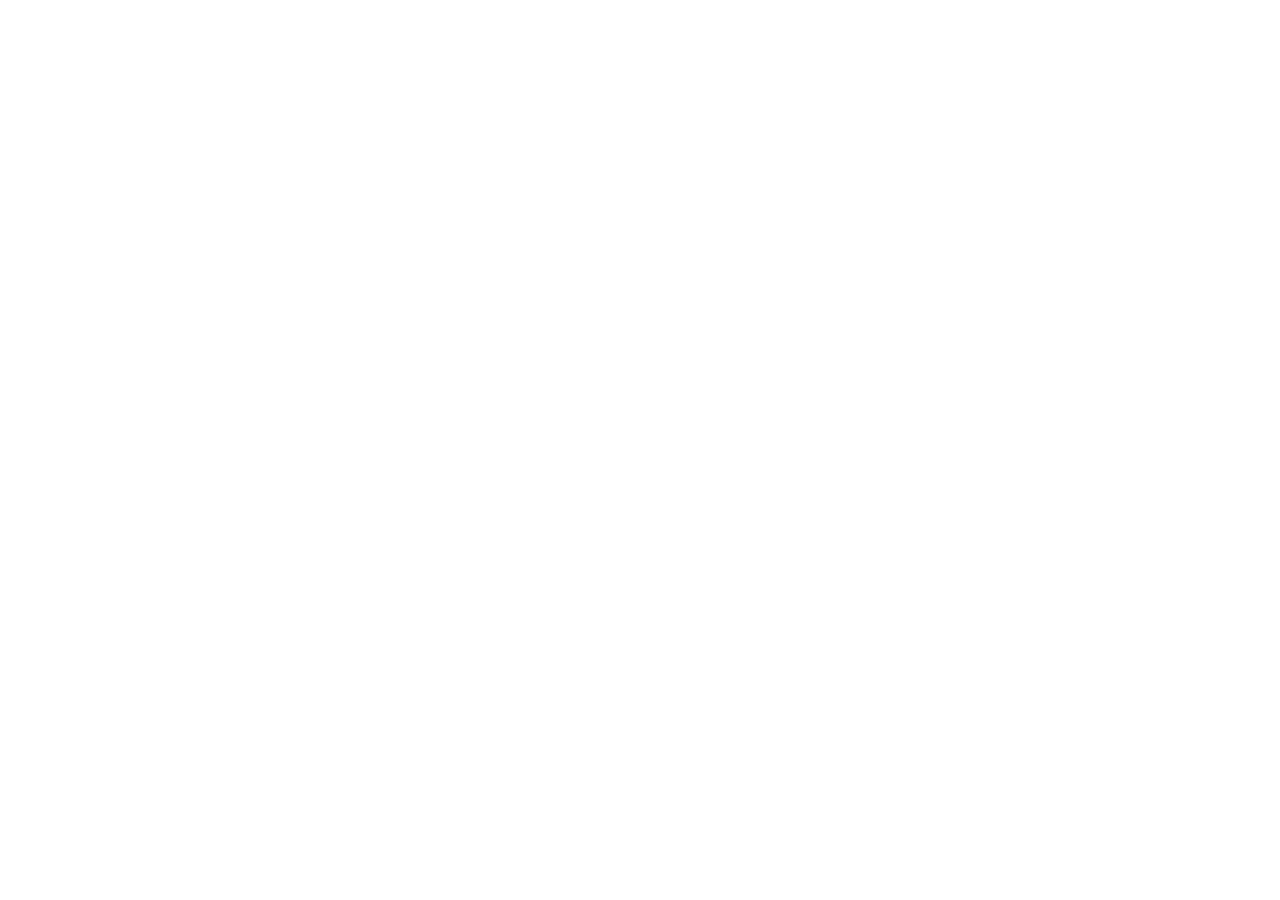
==== rock-paper-scissors.html @ 17c3f3a1 "Add hmtl and js file Create get computer and human choice functions" ====
<!doctype html>
<html lang="en">
  <head>
    <meta charset="UTF-8" />
    <meta name="viewport" content="width=device-width, initial-scale=1.0" />
    <title>Document</title>
    <script src="app.js" defer></script>
  </head>
  <body></body>
</html>
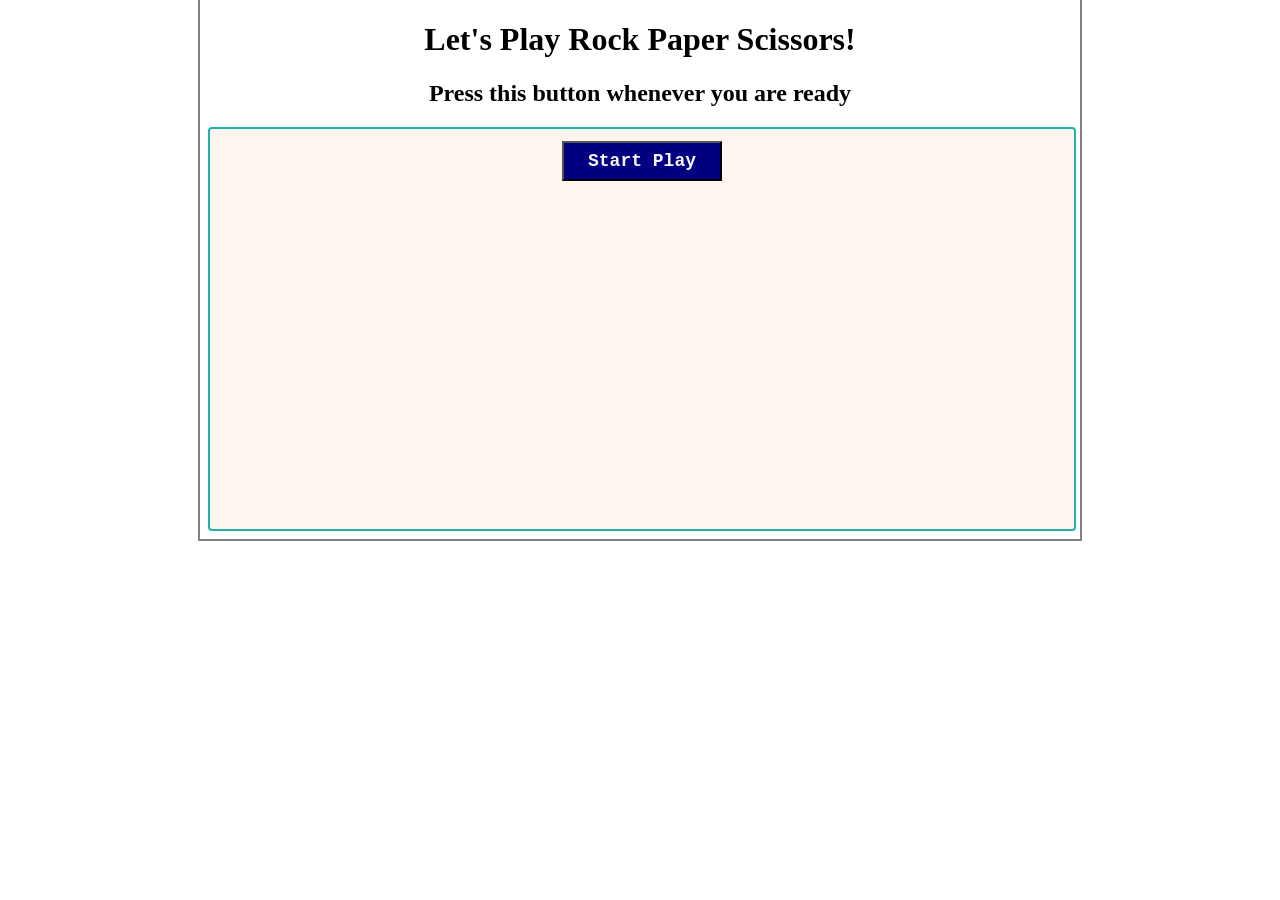
==== commit 8faffc48: "Add base game UI and styling" ====
--- a/rock-paper-scissors.html
+++ b/rock-paper-scissors.html
@@ -5,6 +5,46 @@
     <meta name="viewport" content="width=device-width, initial-scale=1.0" />
     <title>Document</title>
     <script src="app.js" defer></script>
+    <style>
+      html {
+        margin-left: 200px;
+        margin-right: 200px;
+        outline: 2px solid grey;
+        box-sizing: border-box;
+      }
+
+      #game-panel {
+        background-color: seashell;
+        border: 2px solid lightseagreen;
+        border-radius: 4px;
+        width: 100%;
+        height: 400px;
+        display: flex;
+        flex-direction: column;
+        align-items: center;
+      }
+    </style>
   </head>
-  <body></body>
+  <body>
+    <h1 style="text-align: center">Let's Play Rock Paper Scissors!</h1>
+    <h2 style="text-align: center">Press this button whenever you are ready</h2>
+    <div id="game-panel">
+      <button
+        style="
+          flex-basis: auto;
+          width: 160px;
+          height: auto;
+          padding: 8px;
+          margin-top: 12px;
+          font-family: &quot;Courier New&quot;, Courier, monospace;
+          font-size: large;
+          font-weight: 600;
+          background-color: navy;
+          color: whitesmoke;
+        "
+      >
+        Start Play
+      </button>
+    </div>
+  </body>
 </html>
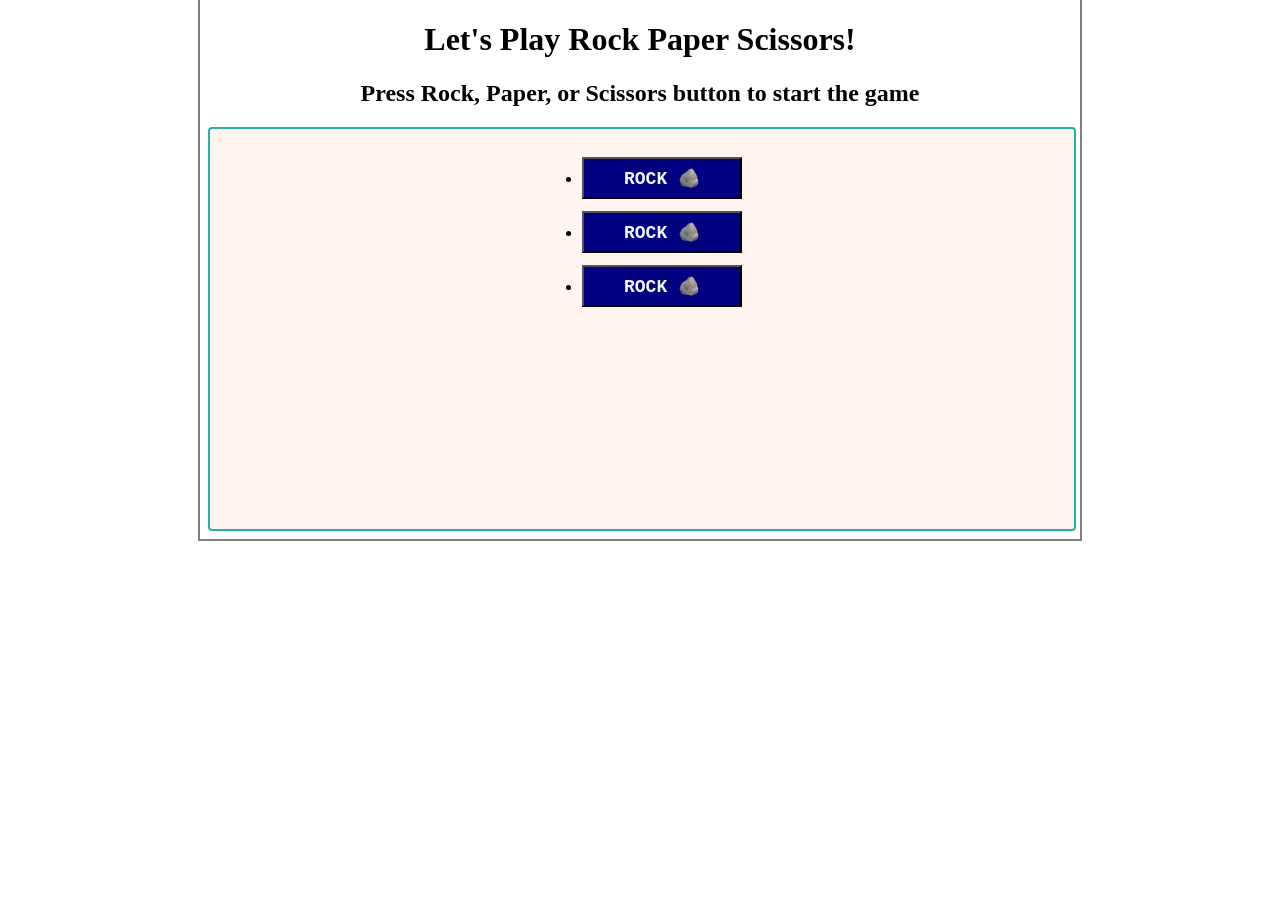
==== commit 747914fe: "Create buttons to play" ====
--- a/rock-paper-scissors.html
+++ b/rock-paper-scissors.html
@@ -27,24 +27,66 @@
   </head>
   <body>
     <h1 style="text-align: center">Let's Play Rock Paper Scissors!</h1>
-    <h2 style="text-align: center">Press this button whenever you are ready</h2>
+    <h2 style="text-align: center">
+      Press Rock, Paper, or Scissors button to start the game
+    </h2>
     <div id="game-panel">
-      <button
-        style="
-          flex-basis: auto;
-          width: 160px;
-          height: auto;
-          padding: 8px;
-          margin-top: 12px;
-          font-family: &quot;Courier New&quot;, Courier, monospace;
-          font-size: large;
-          font-weight: 600;
-          background-color: navy;
-          color: whitesmoke;
-        "
-      >
-        Start Play
-      </button>
+      <ul>
+        <li>
+          <button
+            style="
+              flex-basis: auto;
+              width: 160px;
+              height: auto;
+              padding: 8px;
+              margin-top: 12px;
+              font-family: &quot;Courier New&quot;, Courier, monospace;
+              font-size: large;
+              font-weight: 600;
+              background-color: navy;
+              color: whitesmoke;
+            "
+          >
+            ROCK 🪨
+          </button>
+        </li>
+        <li>
+          <button
+            style="
+              flex-basis: auto;
+              width: 160px;
+              height: auto;
+              padding: 8px;
+              margin-top: 12px;
+              font-family: &quot;Courier New&quot;, Courier, monospace;
+              font-size: large;
+              font-weight: 600;
+              background-color: navy;
+              color: whitesmoke;
+            "
+          >
+            ROCK 🪨
+          </button>
+        </li>
+        <li>
+          <button
+            style="
+              flex-basis: auto;
+              width: 160px;
+              height: auto;
+              padding: 8px;
+              margin-top: 12px;
+              font-family: &quot;Courier New&quot;, Courier, monospace;
+              font-size: large;
+              font-weight: 600;
+              background-color: navy;
+              color: whitesmoke;
+            "
+          >
+            ROCK 🪨
+          </button>
+        </li>
+      </ul>
     </div>
   </body>
 </html>
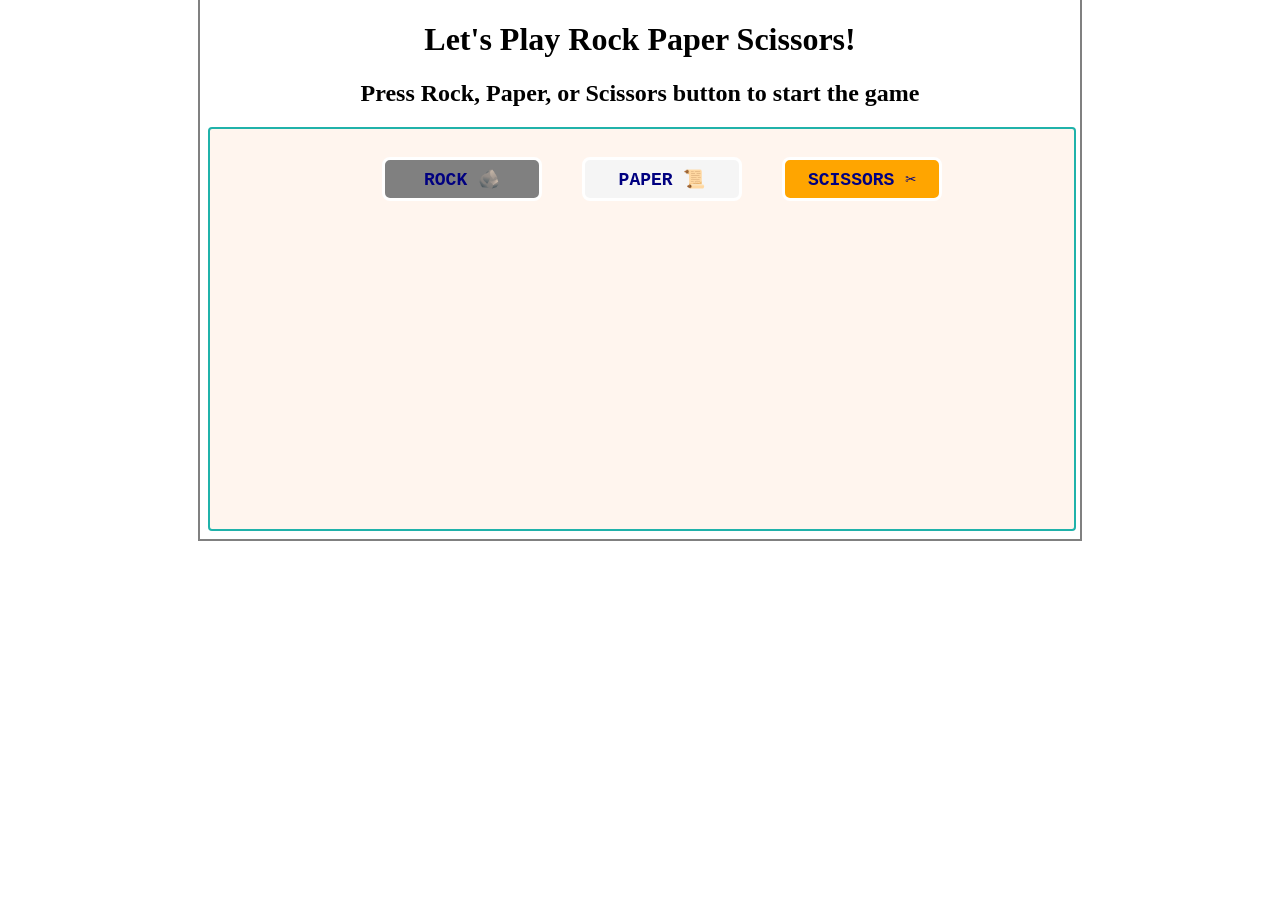
==== commit 6c1fa723: "Change button styles" ====
--- a/rock-paper-scissors.html
+++ b/rock-paper-scissors.html
@@ -31,7 +31,7 @@
       Press Rock, Paper, or Scissors button to start the game
     </h2>
     <div id="game-panel">
-      <ul>
+      <ul style="list-style: none; display: flex; gap: 40px">
         <li>
           <button
             style="
@@ -43,8 +43,10 @@
               font-family: &quot;Courier New&quot;, Courier, monospace;
               font-size: large;
               font-weight: 600;
-              background-color: navy;
-              color: whitesmoke;
+              background-color: gray;
+              color: navy;
+              border: 3px solid white;
+              border-radius: 8px;
             "
           >
             ROCK 🪨
@@ -61,11 +63,13 @@
               font-family: &quot;Courier New&quot;, Courier, monospace;
               font-size: large;
               font-weight: 600;
-              background-color: navy;
-              color: whitesmoke;
+              background-color: whitesmoke;
+              color: navy;
+              border: 3px solid white;
+              border-radius: 8px;
             "
           >
-            ROCK 🪨
+            PAPER 📜
           </button>
         </li>
         <li>
@@ -79,11 +83,13 @@
               font-family: &quot;Courier New&quot;, Courier, monospace;
               font-size: large;
               font-weight: 600;
-              background-color: navy;
-              color: whitesmoke;
+              background-color: orange;
+              color: navy;
+              border: 3px solid white;
+              border-radius: 8px;
             "
           >
-            ROCK 🪨
+            SCISSORS ✂️
           </button>
         </li>
       </ul>
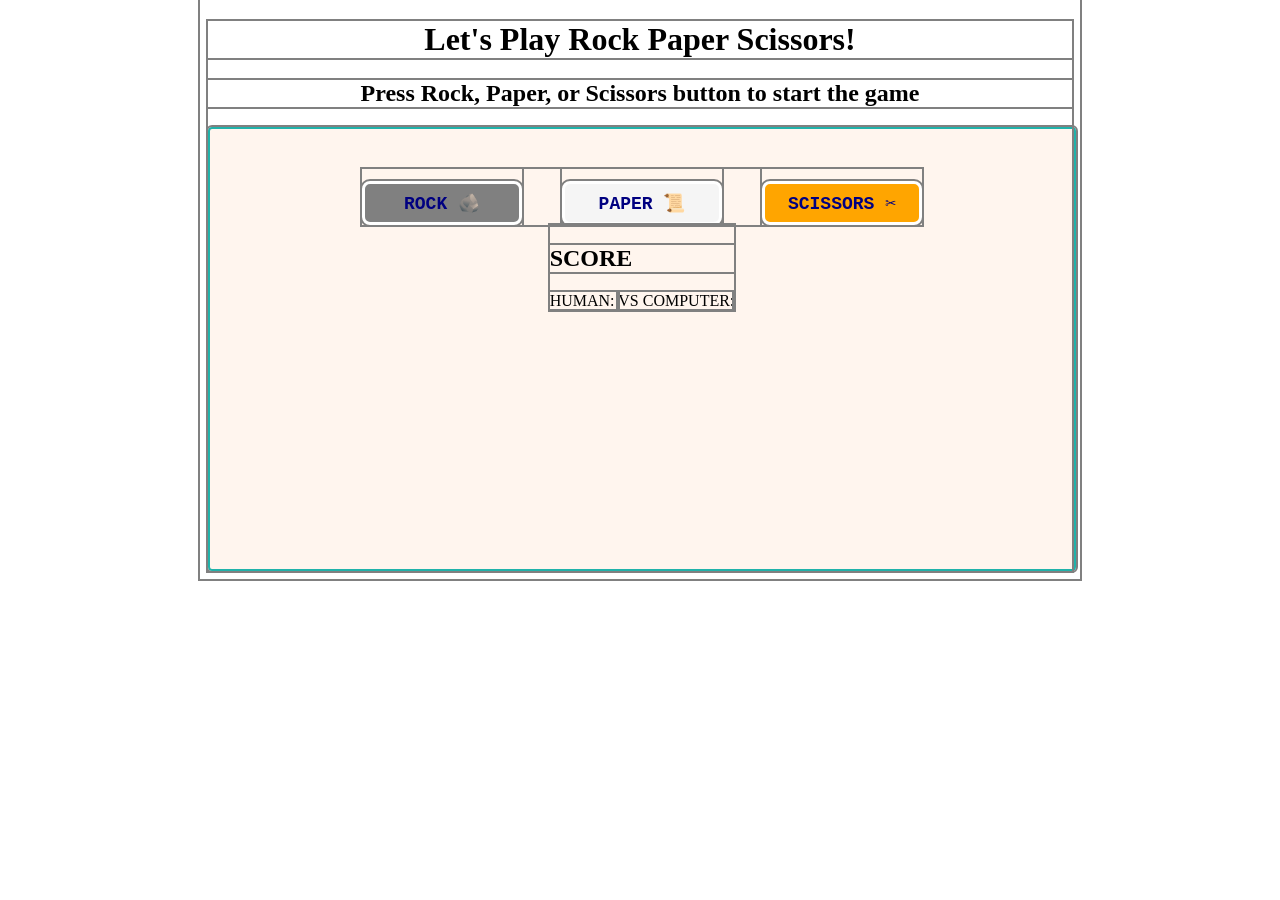
==== commit 92f2a9b6: "Modify layout" ====
--- a/rock-paper-scissors.html
+++ b/rock-paper-scissors.html
@@ -6,10 +6,12 @@
     <title>Document</title>
     <script src="app.js" defer></script>
     <style>
+      * {
+        outline: 2px solid grey;
+      }
       html {
         margin-left: 200px;
         margin-right: 200px;
-        outline: 2px solid grey;
         box-sizing: border-box;
       }
 
@@ -30,8 +32,25 @@
     <h2 style="text-align: center">
       Press Rock, Paper, or Scissors button to start the game
     </h2>
-    <div id="game-panel">
-      <ul style="list-style: none; display: flex; gap: 40px">
+    <div
+      id="game-panel"
+      style="
+        display: flex;
+        flex-direction: column;
+        justify-content: start;
+        align-items: center;
+        padding-top: 40px;
+      "
+    >
+      <ul
+        style="
+          list-style: none;
+          margin: 0;
+          padding: 0;
+          display: flex;
+          gap: 40px;
+        "
+      >
         <li>
           <button
             style="
@@ -93,6 +112,13 @@
           </button>
         </li>
       </ul>
+      <div>
+        <h2>SCORE</h2>
+        <span class="score"
+          >HUMAN: <span class="human-score"></span> VS COMPUTER:
+          <span class="computer-score"></span
+        ></span>
+      </div>
     </div>
   </body>
 </html>
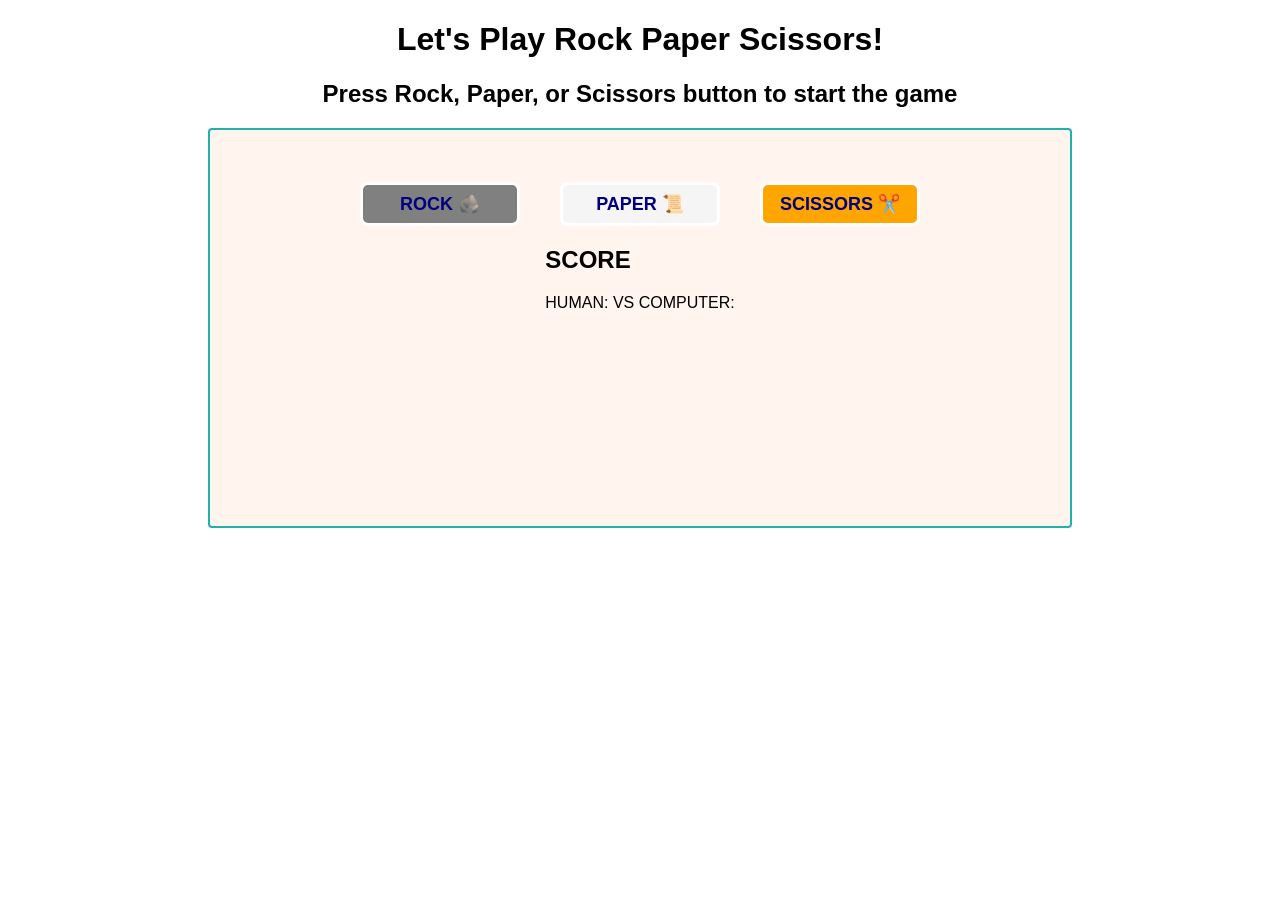
==== commit b588ff9e: "Create css file and move all styling to this file" ====
--- a/rock-paper-scissors.html
+++ b/rock-paper-scissors.html
@@ -5,111 +5,23 @@
     <meta name="viewport" content="width=device-width, initial-scale=1.0" />
     <title>Document</title>
     <script src="app.js" defer></script>
-    <style>
-      * {
-        outline: 2px solid grey;
-      }
-      html {
-        margin-left: 200px;
-        margin-right: 200px;
-        box-sizing: border-box;
-      }
-
-      #game-panel {
-        background-color: seashell;
-        border: 2px solid lightseagreen;
-        border-radius: 4px;
-        width: 100%;
-        height: 400px;
-        display: flex;
-        flex-direction: column;
-        align-items: center;
-      }
-    </style>
+    <link rel="stylesheet" href="style.css" />
   </head>
   <body>
     <h1 style="text-align: center">Let's Play Rock Paper Scissors!</h1>
     <h2 style="text-align: center">
       Press Rock, Paper, or Scissors button to start the game
     </h2>
-    <div
-      id="game-panel"
-      style="
-        display: flex;
-        flex-direction: column;
-        justify-content: start;
-        align-items: center;
-        padding-top: 40px;
-      "
-    >
-      <ul
-        style="
-          list-style: none;
-          margin: 0;
-          padding: 0;
-          display: flex;
-          gap: 40px;
-        "
-      >
+    <div id="game-panel">
+      <ul id="play-button">
         <li>
-          <button
-            style="
-              flex-basis: auto;
-              width: 160px;
-              height: auto;
-              padding: 8px;
-              margin-top: 12px;
-              font-family: &quot;Courier New&quot;, Courier, monospace;
-              font-size: large;
-              font-weight: 600;
-              background-color: gray;
-              color: navy;
-              border: 3px solid white;
-              border-radius: 8px;
-            "
-          >
-            ROCK 🪨
-          </button>
+          <button id="rock-button">ROCK 🪨</button>
         </li>
         <li>
-          <button
-            style="
-              flex-basis: auto;
-              width: 160px;
-              height: auto;
-              padding: 8px;
-              margin-top: 12px;
-              font-family: &quot;Courier New&quot;, Courier, monospace;
-              font-size: large;
-              font-weight: 600;
-              background-color: whitesmoke;
-              color: navy;
-              border: 3px solid white;
-              border-radius: 8px;
-            "
-          >
-            PAPER 📜
-          </button>
+          <button id="paper-button">PAPER 📜</button>
         </li>
         <li>
-          <button
-            style="
-              flex-basis: auto;
-              width: 160px;
-              height: auto;
-              padding: 8px;
-              margin-top: 12px;
-              font-family: &quot;Courier New&quot;, Courier, monospace;
-              font-size: large;
-              font-weight: 600;
-              background-color: orange;
-              color: navy;
-              border: 3px solid white;
-              border-radius: 8px;
-            "
-          >
-            SCISSORS ✂️
-          </button>
+          <button id="scissors-button">SCISSORS ✂️</button>
         </li>
       </ul>
       <div>
--- a/style.css
+++ b/style.css
@@ -0,0 +1,56 @@
+* {
+  /* outline: 2px solid grey; */
+  box-sizing: border-box;
+}
+
+html {
+  margin-left: 200px;
+  margin-right: 200px;
+  font-family: "Segoe UI", Tahoma, Geneva, Verdana, sans-serif;
+}
+
+#game-panel {
+  background-color: seashell;
+  border: 2px solid lightseagreen;
+  border-radius: 4px;
+  width: 100%;
+  height: 400px;
+  display: flex;
+  flex-direction: column;
+  align-items: center;
+  padding-top: 40px;
+}
+
+#play-button {
+  list-style: none;
+  margin: 0;
+  padding: 0;
+  display: flex;
+  gap: 40px;
+}
+
+#play-button button {
+  flex-basis: auto;
+  width: 160px;
+  height: auto;
+  padding: 8px;
+  margin-top: 12px;
+  font-size: large;
+  font-weight: 600;
+  border: 3px solid white;
+  border-radius: 8px;
+  color: navy;
+  cursor: pointer;
+}
+
+#rock-button {
+  background-color: gray;
+}
+
+#paper-button {
+  background-color: whitesmoke;
+}
+
+#scissors-button {
+  background-color: orange;
+}
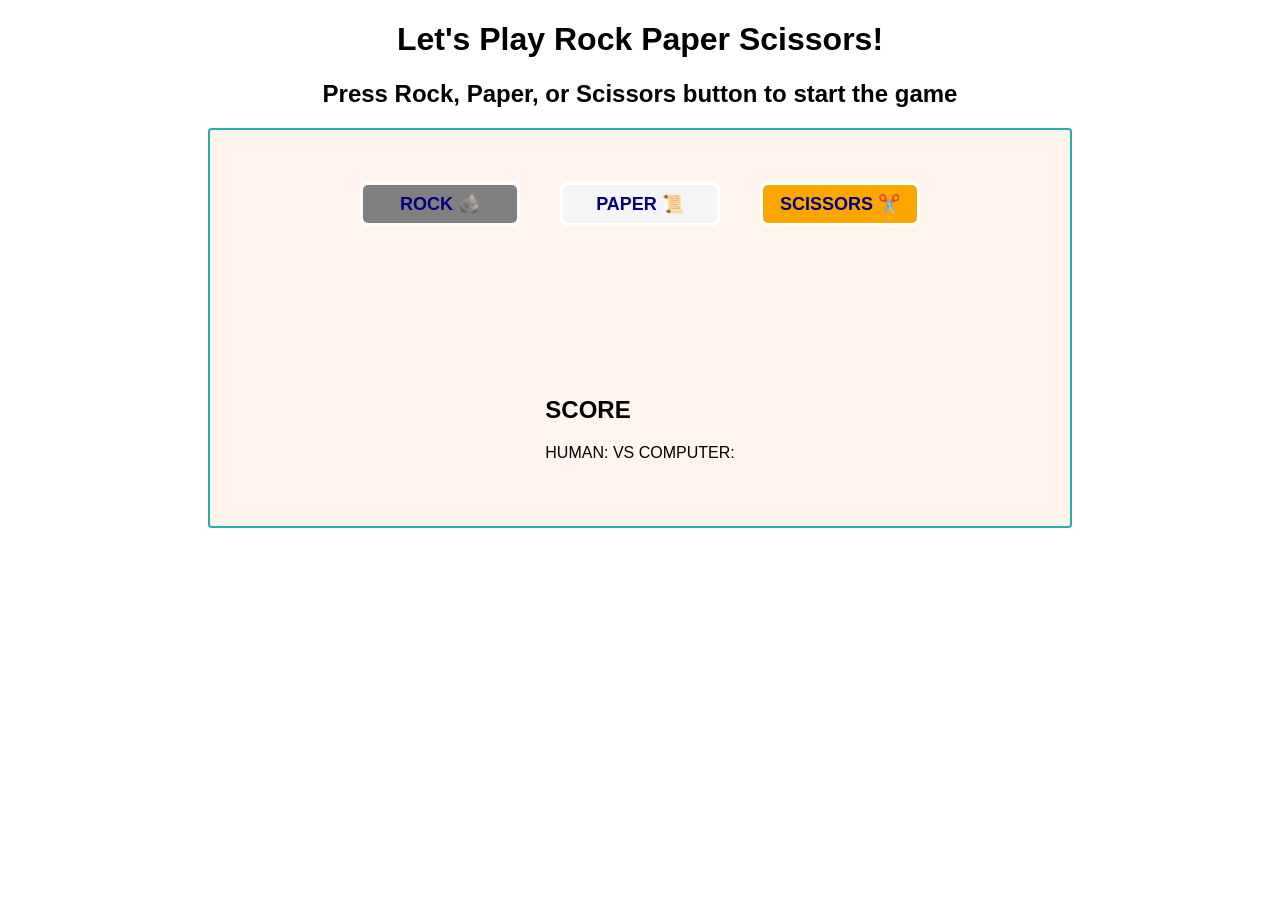
==== commit ceee3ad5: "Add play round game UI without 5 win condition" ====
--- a/rock-paper-scissors.html
+++ b/rock-paper-scissors.html
@@ -15,18 +15,18 @@
     <div id="game-panel">
       <ul id="play-button">
         <li>
-          <button id="rock-button">ROCK 🪨</button>
+          <button id="rock">ROCK 🪨</button>
         </li>
         <li>
-          <button id="paper-button">PAPER 📜</button>
+          <button id="paper">PAPER 📜</button>
         </li>
         <li>
-          <button id="scissors-button">SCISSORS ✂️</button>
+          <button id="scissors">SCISSORS ✂️</button>
         </li>
       </ul>
-      <div>
+      <div id="score">
         <h2>SCORE</h2>
-        <span class="score"
+        <span class="score-detail"
           >HUMAN: <span class="human-score"></span> VS COMPUTER:
           <span class="computer-score"></span
         ></span>
--- a/style.css
+++ b/style.css
@@ -17,8 +17,10 @@
   height: 400px;
   display: flex;
   flex-direction: column;
+  justify-content: space-between;
   align-items: center;
   padding-top: 40px;
+  padding-bottom: 64px;
 }
 
 #play-button {
@@ -43,14 +45,26 @@
   cursor: pointer;
 }
 
-#rock-button {
+#rock {
   background-color: gray;
 }
 
-#paper-button {
+#paper {
   background-color: whitesmoke;
 }
 
-#scissors-button {
+#scissors {
   background-color: orange;
 }
+
+.winner {
+  font-size: 28px;
+  color: blue;
+  font-weight: 600;
+}
+
+.final {
+  font-size: 40px;
+  color: blue;
+  font-weight: 800;
+}
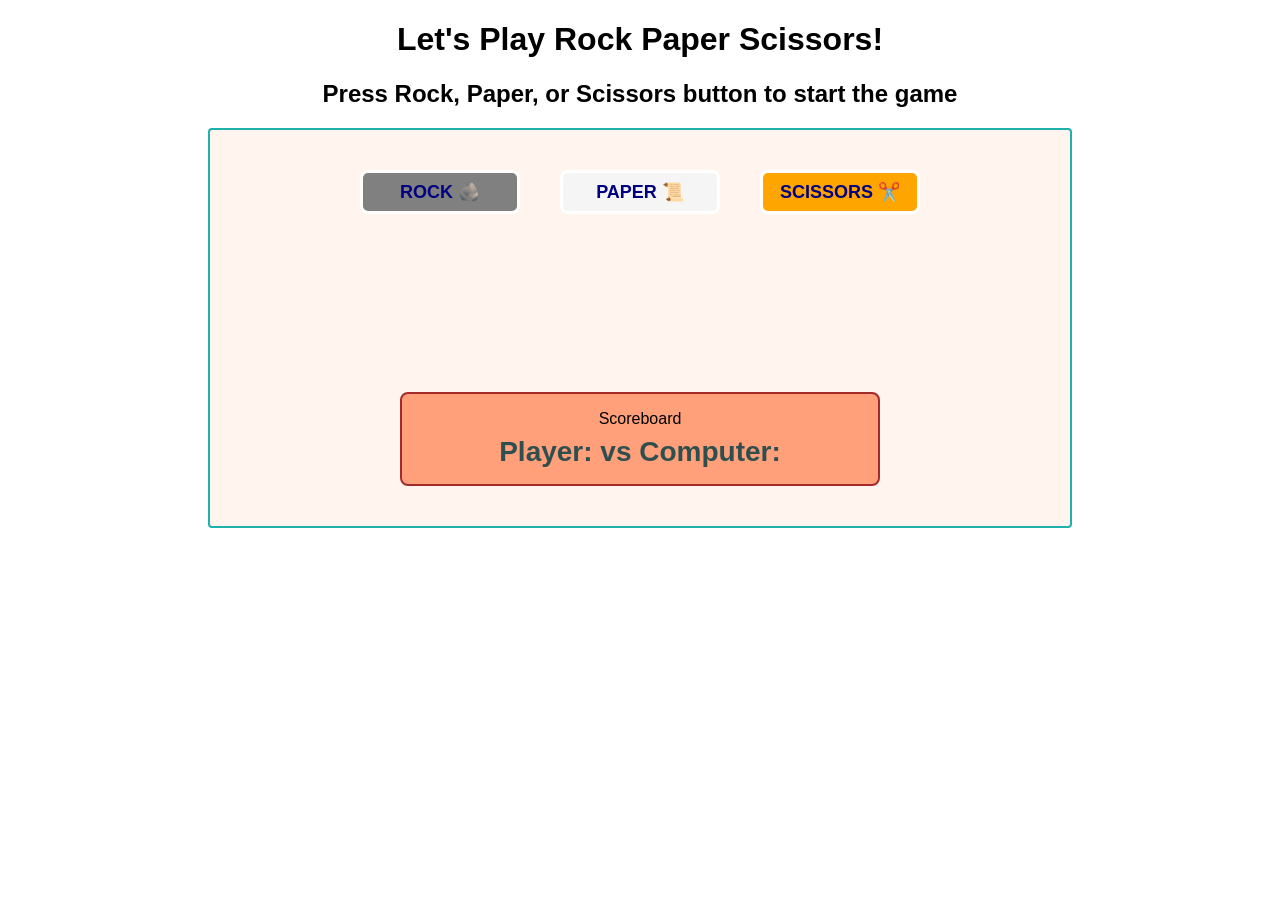
==== commit 445b4d37: "Add 5 round win condition UI and other styling" ====
--- a/rock-paper-scissors.html
+++ b/rock-paper-scissors.html
@@ -25,9 +25,9 @@
         </li>
       </ul>
       <div id="score">
-        <h2>SCORE</h2>
+        <span>Scoreboard</span>
         <span class="score-detail"
-          >HUMAN: <span class="human-score"></span> VS COMPUTER:
+          >Player: <span class="human-score"></span> vs Computer:
           <span class="computer-score"></span
         ></span>
       </div>
--- a/style.css
+++ b/style.css
@@ -19,8 +19,8 @@
   flex-direction: column;
   justify-content: space-between;
   align-items: center;
-  padding-top: 40px;
-  padding-bottom: 64px;
+  padding-top: 28px;
+  padding-bottom: 40px;
 }
 
 #play-button {
@@ -58,13 +58,41 @@
 }
 
 .winner {
-  font-size: 28px;
-  color: blue;
-  font-weight: 600;
+  font-size: 24px;
+  color: gray;
+  font-weight: 500;
 }
 
 .final {
-  font-size: 40px;
-  color: blue;
-  font-weight: 800;
+  font-size: 36px;
+  color: goldenrod;
+  font-weight: 700;
 }
+
+#score {
+  display: flex;
+  flex-direction: column;
+  justify-content: center;
+  align-items: center;
+  gap: 8px;
+  background-color: lightsalmon;
+  border: 2px solid brown;
+  border-radius: 8px;
+  padding-top: 16px;
+  padding-bottom: 16px;
+  padding-left: 32px;
+  padding-right: 32px;
+  width: 480px;
+}
+
+#score:first-child {
+  font-size: 20px;
+  font-weight: 600;
+  color: black;
+}
+
+.score-detail {
+  font-size: 28px;
+  font-weight: 600;
+  color: darkslategrey;
+}
